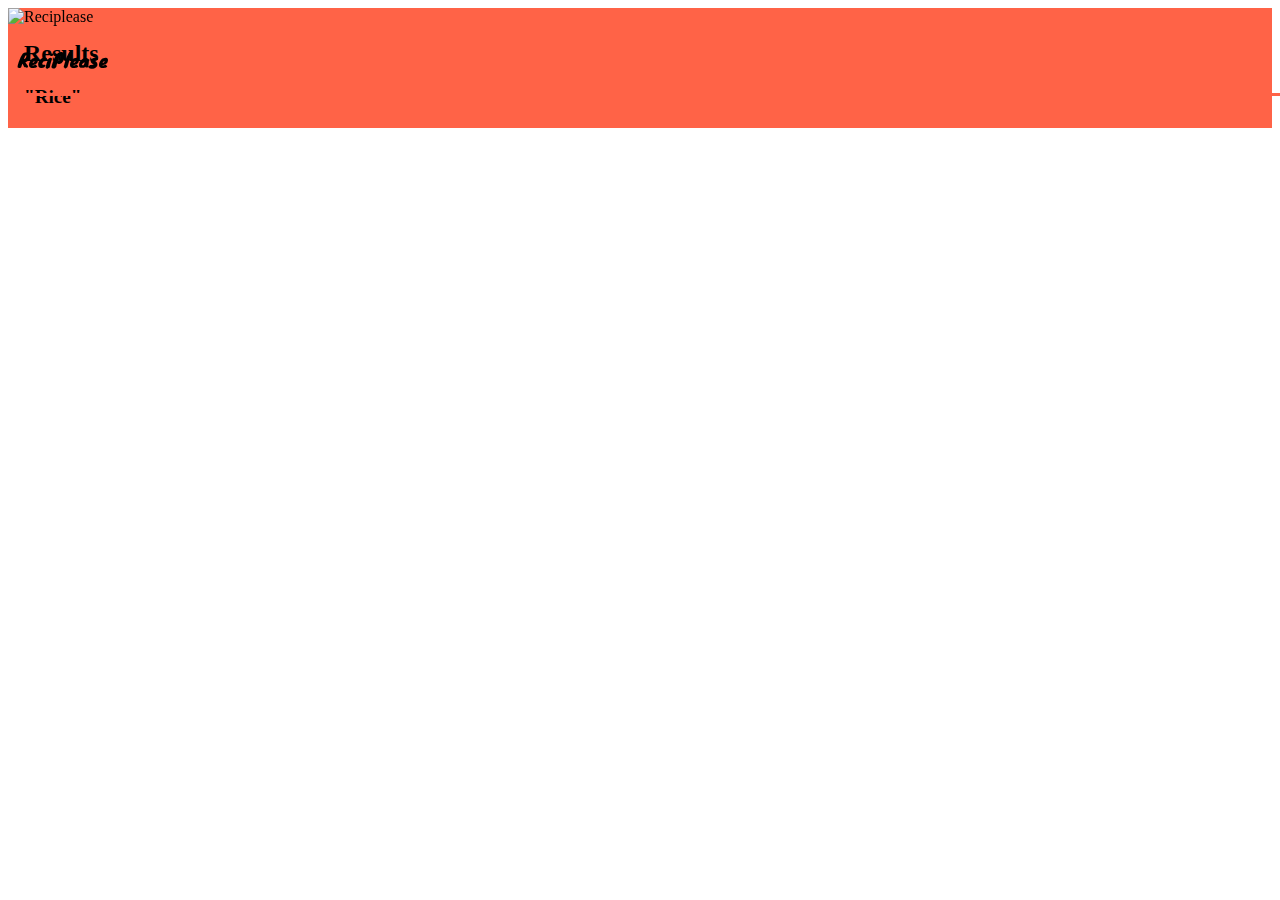
==== recipe-results.html @ 24171cb8 "added print reslts cards functioanlity" ====
<!DOCTYPE html>
<html lang="en">
<head>

    <meta charset="UTF-8">
    <meta name="viewport" content="width=device-width, initial-scale=1">
    <link href="https://fonts.googleapis.com/css?family=Knewave&display=swap" rel="stylesheet">
    <link rel="stylesheet" href="./assets/styles/reset.css">
    <link rel="stylesheet" href="https://cdn.jsdelivr.net/npm/bulma@0.8.0/css/bulma.min.css">
    <link rel="stylesheet" href="./assets/styles/style.css">
    <link rel="stylesheet" href="./assets/styles/bulma-popover.css">
    <script src="https://ajax.googleapis.com/ajax/libs/jquery/3.4.1/jquery.min.js"></script>
    <title>ReciPlease</title>
</head>
<body>  

    <nav class="navbar" role="navigation" aria-label="main navigation">
        <div class="navbar-brand">
            <span class="navbar-item">
            <img class="logo" src="https://encrypted-tbn0.gstatic.com/images?q=tbn%3AANd9GcRdqwgxRpqnv1eAH0Pd8WHXeorMo5KteYrabv62YkKHkru5fIMs" alt="Reciplease">
            <p class="brand">ReciPlease</p>
            </span>
        
            <a role="button" class="navbar-burger" aria-label="menu" aria-expanded="false">
            <span aria-hidden="true"></span>
            <span aria-hidden="true"></span>
            <span aria-hidden="true"></span>
            </a>
        </div>
        </nav>

        <div class="section content-section">

          <section class="hero results-hero">
            <div class="hero-body results-hero-body">
              <div class="container">
                <h1 class="results-title">
                  Results
                </h1>
                <h3 class="results-subtitle">
                "Rice"
                </h3>
              </div>
            </div>
          </section>

          <!-- element to hold results cards -->
          <section class="results">

          
        </section>


    </div> 
    
    <script src="./assets/scripts/front-end.js"></script>
    <script src="./assets/scripts/recipe-results.js"></script>
          
</body>
</html>
---- assets/styles/style.css ----
.navbar{
    position: fixed;
    width: 100%;
    border-bottom: tomato;
    border-width: 0 0 3px 0;
    border-style: solid;
}

.canvas{
    background-image: url("../images/jambalaya.jpg");
    background-size: cover;
    height: 100vh;
}

.content-section{

    width:100%;
    padding-left: 0;
    padding-right: 0;
}

.brand{
    margin-left: 10px;
    font-size: larger;
    font-family: 'Knewave', cursive;
}

/* Index Styling */

.search-card{
    width: 95%;
    margin-top: 100px;
    margin-left: auto;
    margin-right: auto;
    border-radius: 10px;
}

.card-content{
    padding: 10px 15px 25px 15px;
}

.modal-card{
    width:90%;
    position: absolute;
    top: 100px;
    max-height: 60%;
    margin-left:auto;
    margin-right:auto;
    border-radius: 10px;
}

.filter-label{
    display: block;
}

.labelled-input{
    margin-right: 10px;
}

/* Recipe Results  */

.results-hero{
    background-color: tomato;
    background-size: cover;
    height: 120px;
}

.results-hero-body{
    padding: 1rem;
}

.results-title{
    font-size: 1.5rem;
}

.results-subtitle{
    font-size: 1.2rem;
}

.result-thumbnail{
    width: 200%
}

.media-content{
    overflow: visible;
}

.popover{
width: 100%;

}

.recipe-result-content{
    overflow: visible;
}

.recipe-name{
    display: inline-block;
}

.info-button{ 
    color: white;
    font-weight: 900;
    border-radius: 10px;
    font-size: 6px;
    width: 10px;
    margin-left: 5px;
    padding: 0 auto;
}

/* Recipe Page */

.ingredients{
    margin: 15px;
}

.ingredients-list{
    margin-top: 15px;
}

.ingredient-bullet{
    color: black;
}

.ingredient-quantity{
    display: inline-block;
    font-weight: 500;
    min-width: 80px;
}

.ingredient-name{
    font-weight: 300;
    display: inline;
}



.instructions{
    margin: 15px;
    text-align: justify;
}

.recipe-steps{
    padding-top: 15px;
    padding-bottom: 15px;
}
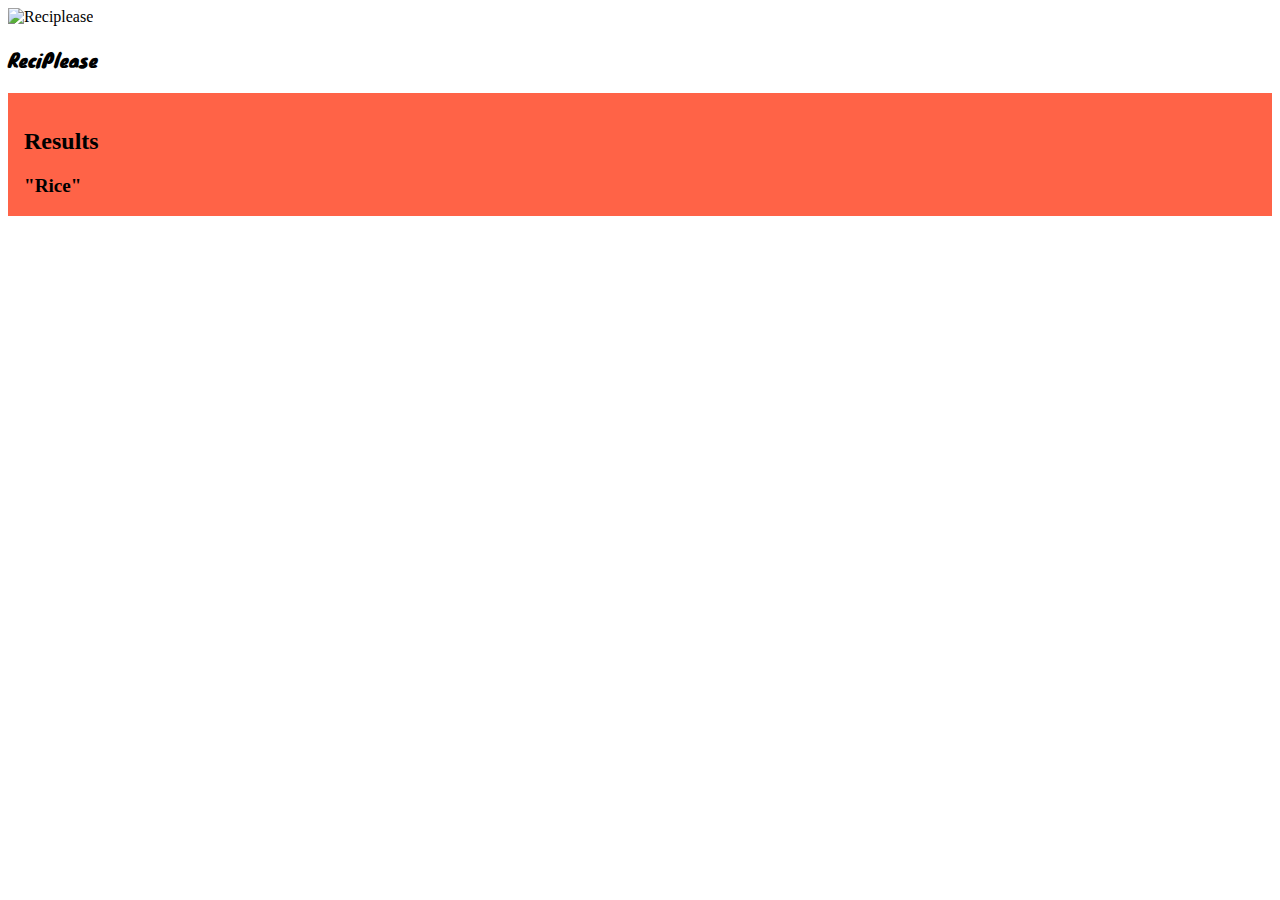
==== commit b49d7720: "added procedural creation of search result card" ====
--- a/recipe-results.html
+++ b/recipe-results.html
@@ -7,25 +7,21 @@
     <link href="https://fonts.googleapis.com/css?family=Knewave&display=swap" rel="stylesheet">
     <link rel="stylesheet" href="./assets/styles/reset.css">
     <link rel="stylesheet" href="https://cdn.jsdelivr.net/npm/bulma@0.8.0/css/bulma.min.css">
+    <link rel="stylesheet" href="./assets/styles/bulma-popover.css">
     <link rel="stylesheet" href="./assets/styles/style.css">
-    <link rel="stylesheet" href="./assets/styles/bulma-popover.css">
     <script src="https://ajax.googleapis.com/ajax/libs/jquery/3.4.1/jquery.min.js"></script>
     <title>ReciPlease</title>
 </head>
 <body>  
 
-    <nav class="navbar" role="navigation" aria-label="main navigation">
+  <div class="container is-widescreen">
+    <nav class="navbar">
         <div class="navbar-brand">
             <span class="navbar-item">
             <img class="logo" src="https://encrypted-tbn0.gstatic.com/images?q=tbn%3AANd9GcRdqwgxRpqnv1eAH0Pd8WHXeorMo5KteYrabv62YkKHkru5fIMs" alt="Reciplease">
             <p class="brand">ReciPlease</p>
             </span>
         
-            <a role="button" class="navbar-burger" aria-label="menu" aria-expanded="false">
-            <span aria-hidden="true"></span>
-            <span aria-hidden="true"></span>
-            <span aria-hidden="true"></span>
-            </a>
         </div>
         </nav>
 
@@ -52,6 +48,8 @@
 
 
     </div> 
+
+</div>
     
     <script src="./assets/scripts/front-end.js"></script>
     <script src="./assets/scripts/recipe-results.js"></script>
--- a/assets/styles/style.css
+++ b/assets/styles/style.css
@@ -1,6 +1,4 @@
 .navbar{
-    position: fixed;
-    width: 100%;
     border-bottom: tomato;
     border-width: 0 0 3px 0;
     border-style: solid;
@@ -13,14 +11,12 @@
 }
 
 .content-section{
-
-    width:100%;
+    padding-top: 0;
     padding-left: 0;
     padding-right: 0;
 }
 
 .brand{
-    margin-left: 10px;
     font-size: larger;
     font-family: 'Knewave', cursive;
 }
@@ -85,30 +81,31 @@
     overflow: visible;
 }
 
-.popover{
-width: 100%;
-
-}
-
 .recipe-result-content{
     overflow: visible;
 }
 
-.recipe-name{
+/* .recipe-name{
     display: inline-block;
+} */
+
+.recipe-name:hover{
+    text-decoration: underline;
 }
 
 .info-button{ 
     color: white;
     font-weight: 900;
-    border-radius: 10px;
-    font-size: 6px;
-    width: 10px;
-    margin-left: 5px;
+    border-radius: 15px;
+    font-size: 10px;
     padding: 0 auto;
 }
 
 /* Recipe Page */
+
+.main{
+    padding: 0;
+}
 
 .ingredients{
     margin: 15px;
@@ -134,7 +131,6 @@
 }
 
 
-
 .instructions{
     margin: 15px;
     text-align: justify;
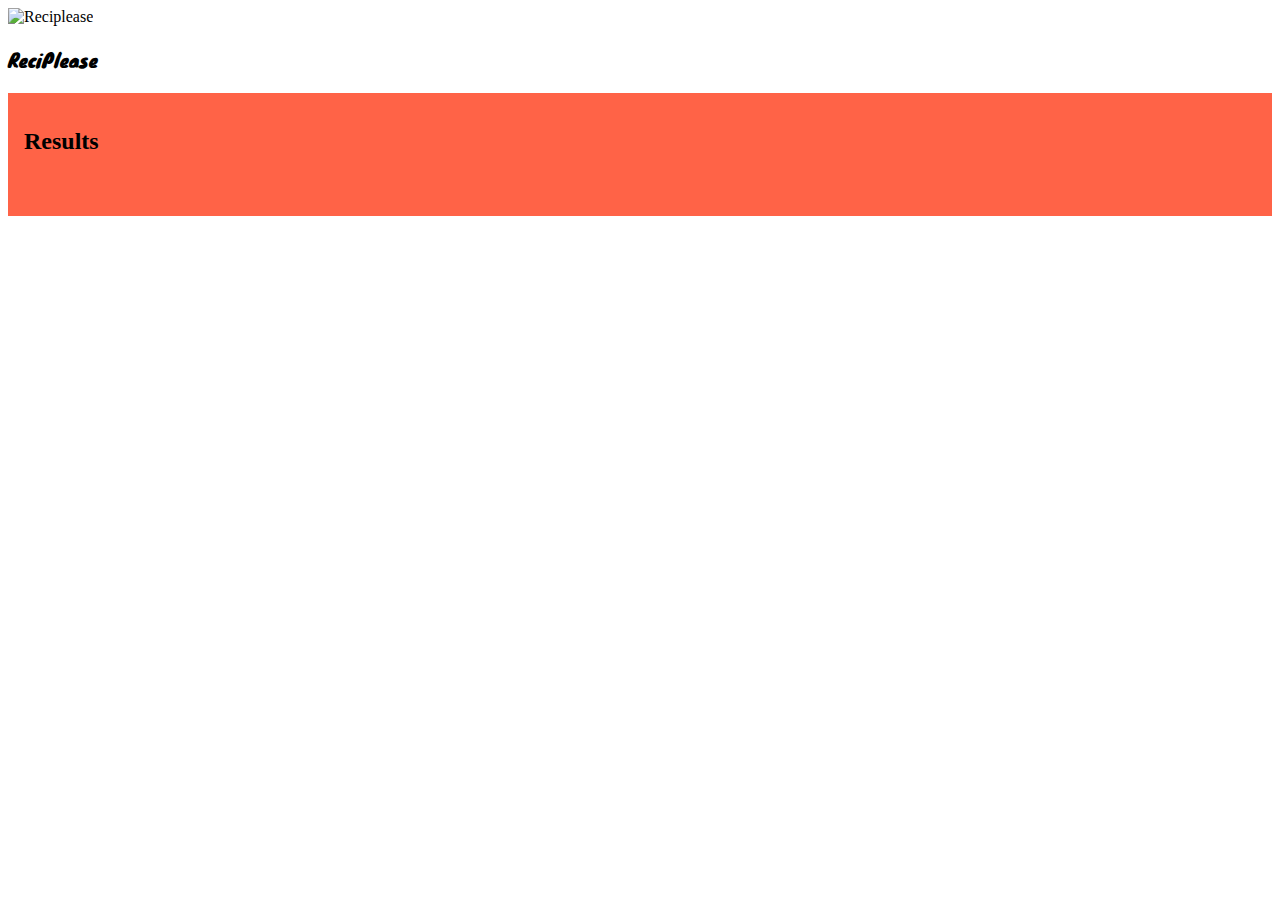
==== commit faab71e5: "popover styling and added data-name attribute to popover buttons" ====
--- a/recipe-results.html
+++ b/recipe-results.html
@@ -12,7 +12,7 @@
     <script src="https://ajax.googleapis.com/ajax/libs/jquery/3.4.1/jquery.min.js"></script>
     <title>ReciPlease</title>
 </head>
-<body>  
+<body>
 
   <div class="container is-widescreen">
     <nav class="navbar">
@@ -34,7 +34,6 @@
                   Results
                 </h1>
                 <h3 class="results-subtitle">
-                "Rice"
                 </h3>
               </div>
             </div>
--- a/assets/styles/style.css
+++ b/assets/styles/style.css
@@ -74,7 +74,7 @@
 }
 
 .result-thumbnail{
-    width: 200%
+    height:96px;
 }
 
 .media-content{
@@ -99,6 +99,14 @@
     border-radius: 15px;
     font-size: 10px;
     padding: 0 auto;
+}
+
+.popover-content{
+    height: 300px;
+}
+
+.info-frame{
+    height: 100%;
 }
 
 /* Recipe Page */
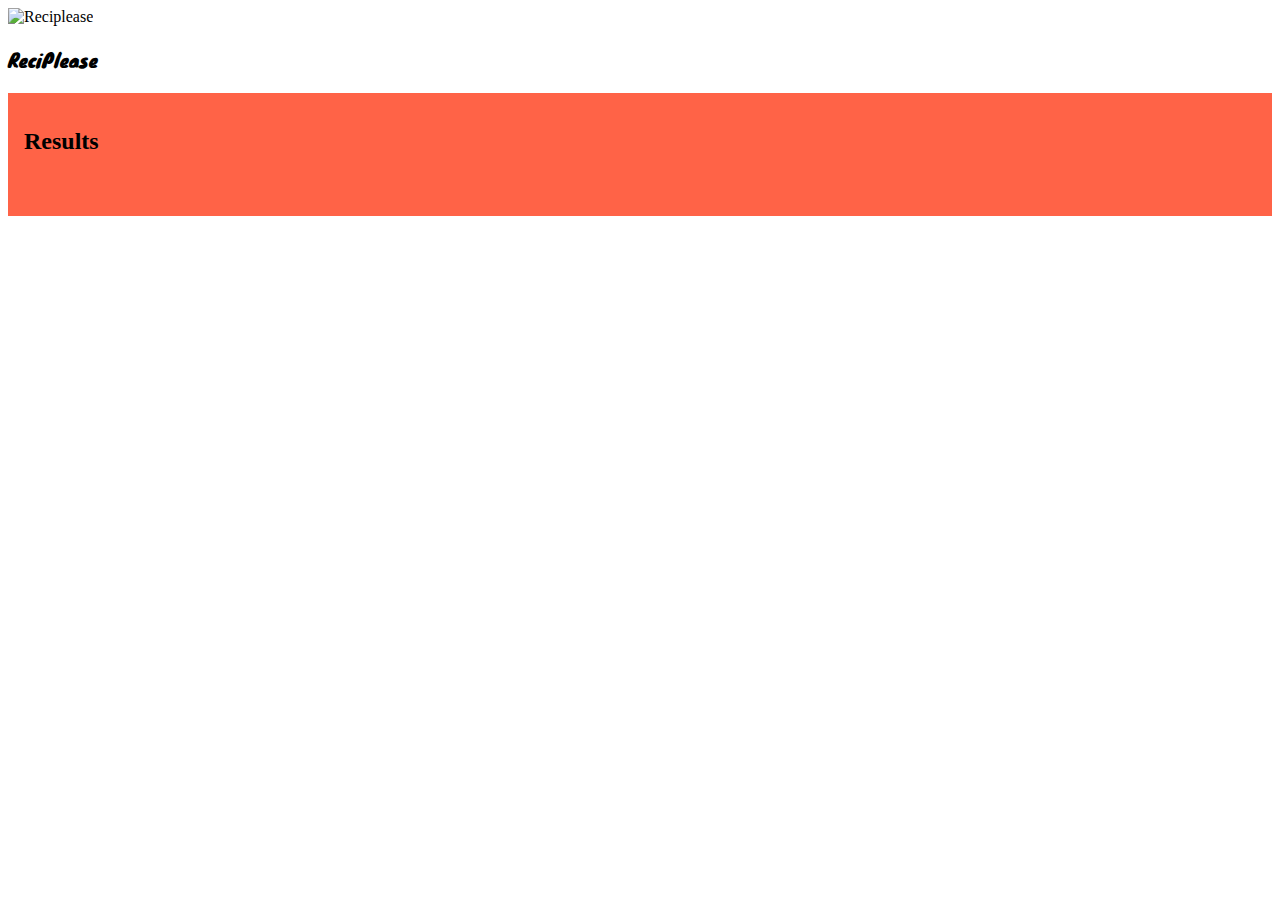
==== commit bba54efd: "updated various stylings" ====
--- a/recipe-results.html
+++ b/recipe-results.html
@@ -18,10 +18,9 @@
     <nav class="navbar">
         <div class="navbar-brand">
             <span class="navbar-item">
-            <img class="logo" src="https://encrypted-tbn0.gstatic.com/images?q=tbn%3AANd9GcRdqwgxRpqnv1eAH0Pd8WHXeorMo5KteYrabv62YkKHkru5fIMs" alt="Reciplease">
-            <p class="brand">ReciPlease</p>
+                <img class="logo" src="https://encrypted-tbn0.gstatic.com/images?q=tbn%3AANd9GcRdqwgxRpqnv1eAH0Pd8WHXeorMo5KteYrabv62YkKHkru5fIMs" alt="Reciplease">
+                <p class="brand">ReciPlease</p>
             </span>
-        
         </div>
         </nav>
 
--- a/assets/styles/style.css
+++ b/assets/styles/style.css
@@ -16,9 +16,19 @@
     padding-right: 0;
 }
 
+.logo{
+    margin-right: 10px;
+}
+
 .brand{
     font-size: larger;
     font-family: 'Knewave', cursive;
+}
+
+.is-tomato{
+    background-color: tomato;
+    color: white;
+    font-weight: bold;
 }
 
 /* Index Styling */
@@ -29,6 +39,10 @@
     margin-left: auto;
     margin-right: auto;
     border-radius: 10px;
+}
+
+.field{
+    margin-top: 5px;
 }
 
 .card-content{
@@ -77,6 +91,10 @@
     height:96px;
 }
 
+.recipe-attr{
+    font-size: 12px;
+}
+
 .media-content{
     overflow: visible;
 }
@@ -94,11 +112,11 @@
 }
 
 .info-button{ 
-    color: white;
-    font-weight: 900;
+    background-color: white;
+    font-weight: 800;
     border-radius: 15px;
     font-size: 10px;
-    padding: 0 auto;
+    margin-bottom: 5px;
 }
 
 .popover-content{
